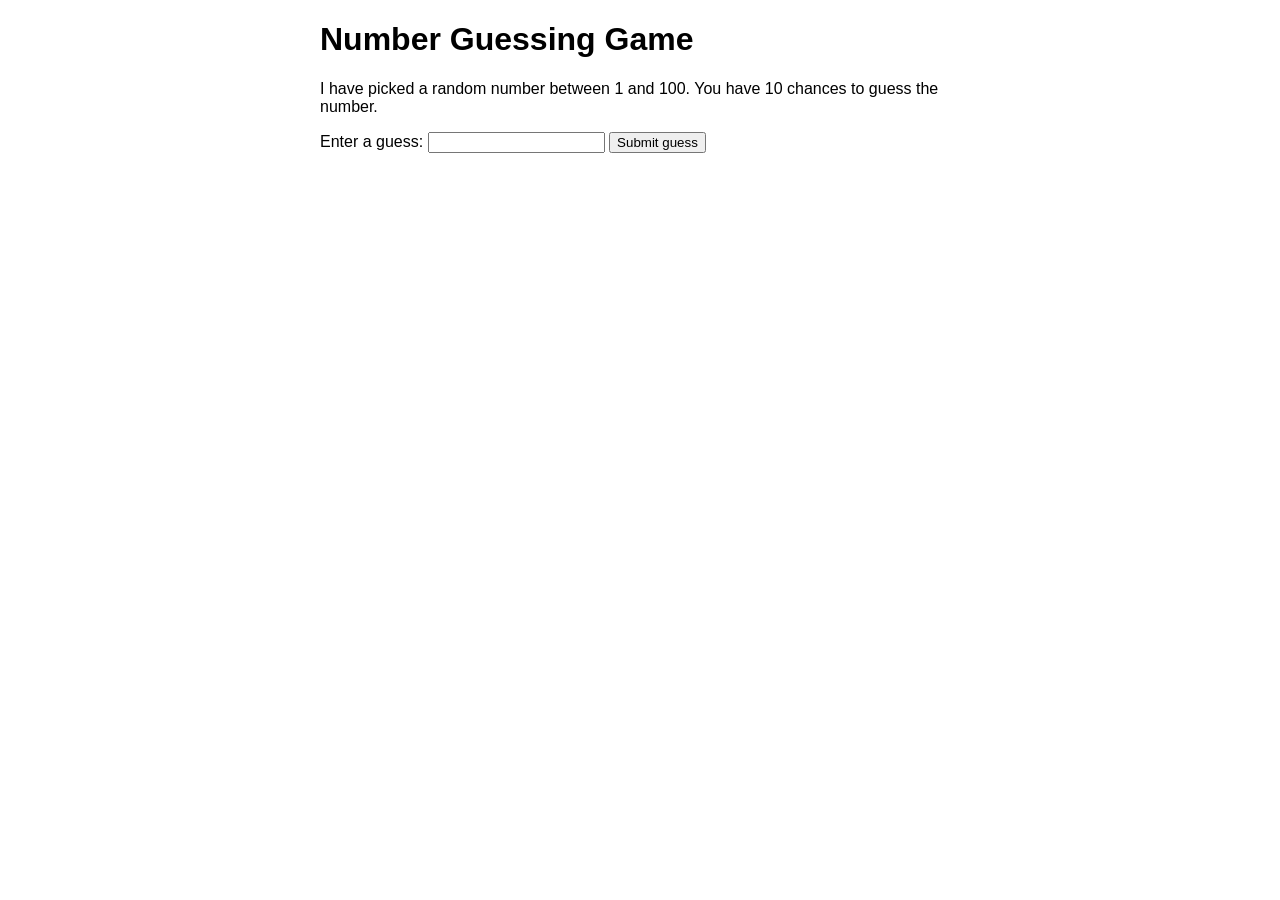
==== guess.html @ 324eac82 "Add files via upload" ====
<!DOCTYPE html>
<html>

<head>
    <meta charset="utf-8" />
    <title>COMP1073 Client-Side JavaScript</title>
    <link rel="stylesheet" href="guess.css" />
</head>

<body>
    <h1>Number Guessing Game</h1>
    <p>
        I have picked a random number between 1 and 100. You have 10 chances
        to guess the number.
    </p>

    <!-- Guessing form controls -->
    <label for="guessField">Enter a guess: </label>
    <input type="number" id="guessField" />
    <button>Submit guess</button>

    <!-- Elements to contain feedback for user -->
    <section>
        <p id="guesses"></p>
        <p id="lastResult"></p>
        <p id="lowOrHi"></p>
    </section>

    <script>
        // STEP 1: Initialize game variables

        // STEP 1a: Pick random number

        // Returns a random integer from 1 to 100:
        var randomNumber = Math.floor(Math.random() * 100) + 1;

        // STEP 1b: Create variables to represent the three paragraphs above that will contain user feedback

        // STEP 1c: Create variables to represent the guessing form

        // STEP 1d: Create variables to initialize counter for number of guesses

        // STEP 1e: Create a variable to represent the game reset button

        // STEP 2: Put focus on the field that allows user to type in guesses

        // STEP 3: Build a function to check the user's guess
        function checkUser() {
            // STEP 3a: Create a variable to contain what number the user entered

            // STEP 3b: If this is the first guess, add some text to the screen as a label for listing previous guesses for reference

            // STEP 3c: Add the user's current guess to that list, plus a space

            // STEP 3d: Conditional - the user guessed correctly

            // Output a success message, then end the game

            // STEP 3e: Conditional - the user is all out of guesses

            // Output an appropriate message, then end the game

            // STEP 3f: Conditional - the user's guess is incorrect

            // Output an appropriate message

            // If the guess is too low, let the user know

            // Else if the guess is too high, let the user know

            // STEP 3g: Increment the guess count, move focus to the guess field for the next guess, and clear out the old input

            // STEP 3h: Proceed to the bottom of this file, just before we close out the SCRIPT element

        }

        // STEP 4: Build a function to end the game
        function gameover() {
            // STEP 4a: Disable the guessing field and submit button

            // STEP 4b: Build a new button to start a new game
            // STEP 4c: Add a click event to the new button that calls resetGame function
        }

        // STEP 5: Build a function to start a new game

        // STEP 5a: Restore the guessCount variable to 1

        // STEP 5b: Clear out all the old messages in the paragraphs below the guessing form - this will need a loop

        // STEP 5c: Remove the reset button

        // STEP 5d: Re-enable the guessing form, clear out any old input, then put focus on the field

        // STEP 5e: Change background color of lastResult paragraph back to white

        // STEP 5f: Generate a new random number

        // STEP 3i: Add an event listener for the guess form button that calls the checkGuess function
    </script>
</body>

</html>
---- guess.css ----
@charset "utf-8";

html {
    font-family: sans-serif;
}

body {
    width: 50%;
    max-width: 800px;
    min-width: 480px;
    margin: 0 auto;
}

#lastResult {
    /* color: white; */
    padding: 3px;
}
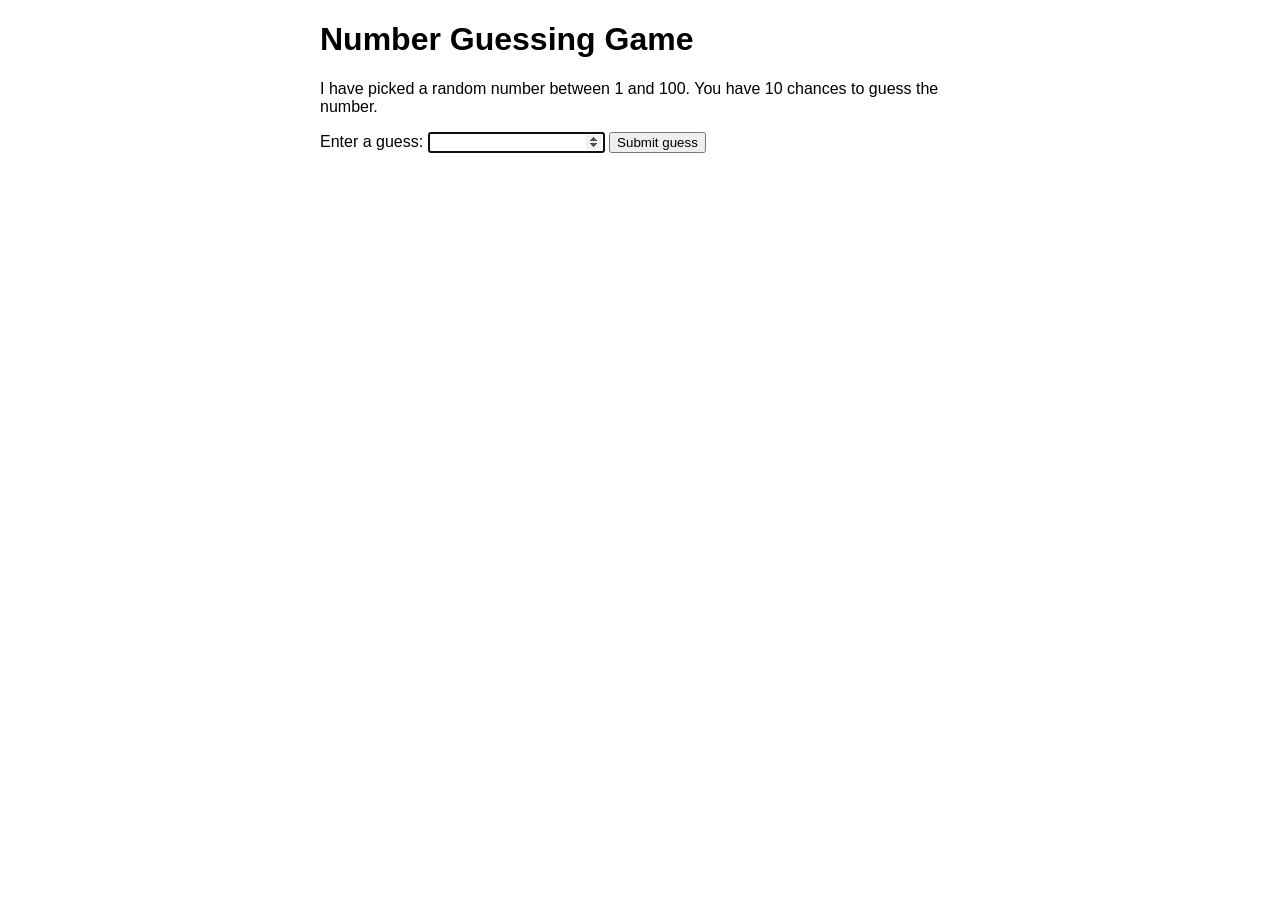
==== commit 6e6b8db2: "guess complete" ====
--- a/guess.html
+++ b/guess.html
@@ -28,50 +28,67 @@
 
     <script>
         // STEP 1: Initialize game variables
-
         // STEP 1a: Pick random number
-
         // Returns a random integer from 1 to 100:
         var randomNumber = Math.floor(Math.random() * 100) + 1;
-
+        // console.log(randomNumber);
         // STEP 1b: Create variables to represent the three paragraphs above that will contain user feedback
-
+        var guesses = document.querySelector("#guesses"); // document.getElementById("guesses")
+        var lastResult = document.querySelector("#lastResult"); // document.getElementById("lastResult")
+        var lowOrHi = document.querySelector("#lowOrHi"); // document.getElementById("lowOrHi")
         // STEP 1c: Create variables to represent the guessing form
-
+        var userInput = document.querySelector("#guessField");
+        var submitButton = document.querySelector("button");
         // STEP 1d: Create variables to initialize counter for number of guesses
-
+        var count = 1;
         // STEP 1e: Create a variable to represent the game reset button
 
         // STEP 2: Put focus on the field that allows user to type in guesses
-
+        userInput.focus();
         // STEP 3: Build a function to check the user's guess
         function checkUser() {
             // STEP 3a: Create a variable to contain what number the user entered
-
+            var userNumber = Number(userInput.value);
             // STEP 3b: If this is the first guess, add some text to the screen as a label for listing previous guesses for reference
-
+            if (count === 1) {
+                lastResult.textContent = "Previous Guesses: " + userNumber;
+            }
             // STEP 3c: Add the user's current guess to that list, plus a space
-
+            else {
+                lastResult.textContent += " " + userNumber;
+                // lastResult.textContent = lastResult.textContent + " " + userNumber
+            }
             // STEP 3d: Conditional - the user guessed correctly
-
-            // Output a success message, then end the game
+            if (userNumber === randomNumber) {
+                // Output a success message, then end the game
+                guesses.textContent = "Congrats! You won.";
+                gameover();
+            }
 
             // STEP 3e: Conditional - the user is all out of guesses
-
-            // Output an appropriate message, then end the game
+            if (count === 10) {
+                // Output an appropriate message, then end the game
+                guesses.textContent = "Sorry! You are out of guesses.";
+                gameover();
+            }
 
             // STEP 3f: Conditional - the user's guess is incorrect
-
-            // Output an appropriate message
-
-            // If the guess is too low, let the user know
-
-            // Else if the guess is too high, let the user know
+            if (userNumber !== randomNumber) {
+                // Output an appropriate message
+                guesses.textContent = "Wrong Guess!";
+                // If the guess is too low, let the user know
+                if (userNumber < randomNumber) {
+                    lowOrHi.textContent = "Too Low!";
+                }
+                // Else if the guess is too high, let the user know
+                else if (userNumber > randomNumber) {
+                    lowOrHi.textContent = "Too High!";
+                }
+            }
 
             // STEP 3g: Increment the guess count, move focus to the guess field for the next guess, and clear out the old input
-
+            count++;
             // STEP 3h: Proceed to the bottom of this file, just before we close out the SCRIPT element
-
         }
 
         // STEP 4: Build a function to end the game
@@ -97,6 +114,7 @@
         // STEP 5f: Generate a new random number
 
         // STEP 3i: Add an event listener for the guess form button that calls the checkGuess function
+        submitButton.addEventListener("click", checkUser);
     </script>
 </body>
 
